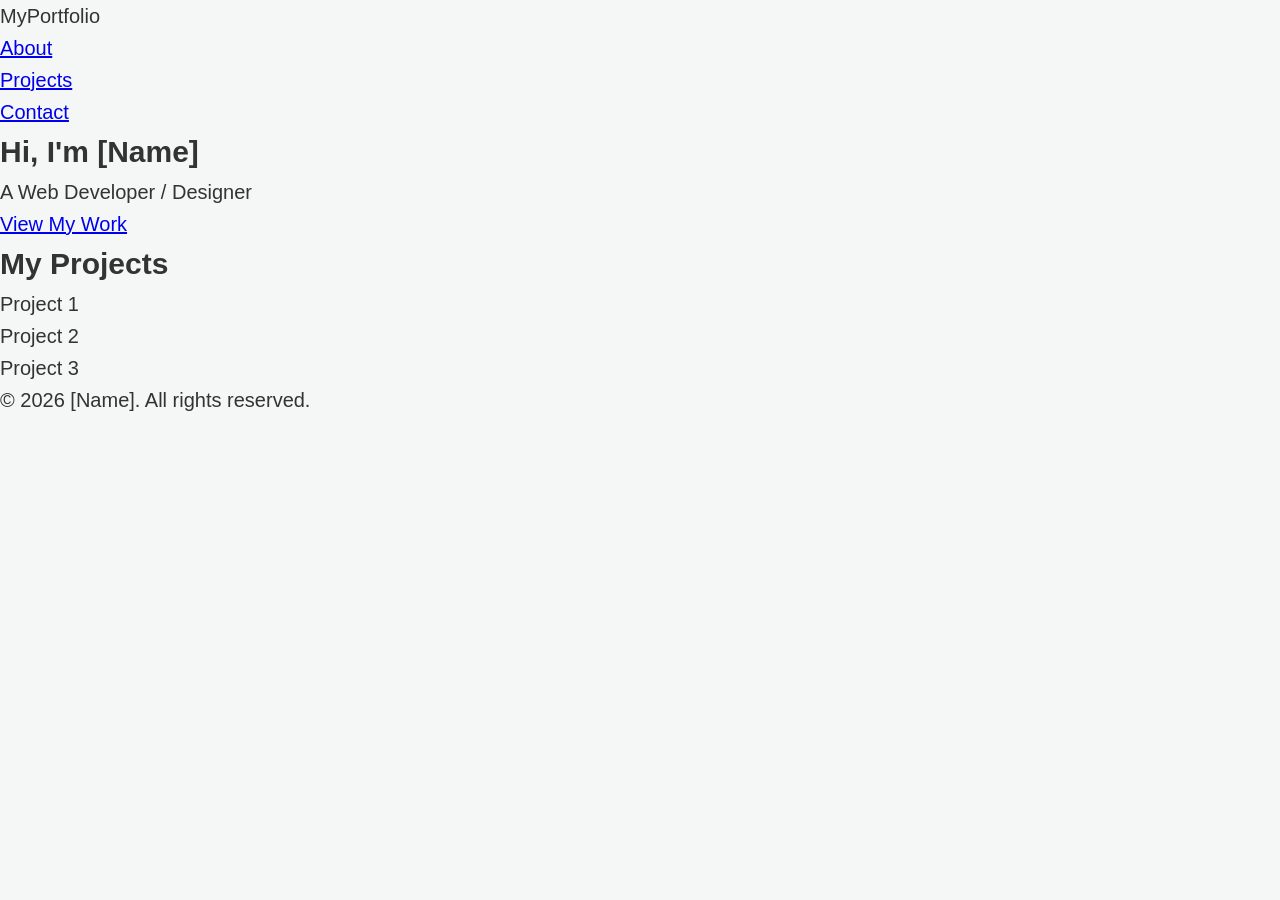
==== index.html @ 6ca4ef62 "Add files via upload Portfolio Planning II" ====
<!DOCTYPE html>
<html lang="en">
<head>
    <meta charset="UTF-8">
    <meta name="viewport" content="width=device-width, initial-scale=1.0">
    <title>Personal Portfolio</title>
    <!-- Link to external CSS stylesheet -->
    <link rel="stylesheet" href="styles.css">
    <!-- Example: Link for Font Awesome Icons -->
    <link rel="stylesheet" href="https://cdnjs.cloudflare.com/ajax/libs/font-awesome/6.0.0/css/all.min.css">
</head>
<body>

    <!-- Header / Navbar -->
    <header>
        <div class="logo">MyPortfolio</div>
        <nav>
            <ul>
                <li><a href="#about">About</a></li>
                <li><a href="#projects">Projects</a></li>
                <li><a href="#contact">Contact</a></li>
            </ul>
        </nav>
    </header>

    <!-- Hero Section -->
    <section id="hero">
        <h1>Hi, I'm [Name]</h1>
        <p>A Web Developer / Designer</p>
        <a href="#projects" class="btn">View My Work</a>
    </section>

    <!-- Projects Section -->
    <section id="projects">
        <h2>My Projects</h2>
        <div class="project-grid">
            <div class="project-card">Project 1</div>
            <div class="project-card">Project 2</div>
            <div class="project-card">Project 3</div>
        </div>
    </section>

    <!-- Footer -->
    <footer>
        <p>&copy; 2026 [Name]. All rights reserved.</p>
    </footer>

</body>
</html>
---- styles.css ----
/* --- Global Styles & Variables --- */
:root {
  --base-color: #ffffff;
  --text-color: #333333;
  --primary-color: #007bff; /* Example: Blue */
  --secondary-color: #6c757d;
  --bg-color: #f4f7f6;
  --font-family: 'Open Sans', sans-serif;
  --transition: all 0.3s ease;
}

* {
  box-sizing: border-box;
  margin: 0;
  padding: 0;
}

body {
  font-family: var(--font-family);
  background-color: var(--bg-color);
  color: var(--text-color);
  line-height: 1.6;
  font-size: 20px; /* Base size, adjusted for readability */
}

/* --- Navbar --- */
.page-header {
  position: fixed;
  top: 0;
  width: 100%;
  display: flex;
  justify-content: space-between;
  align-items: center;
  padding: 1rem 5%;
  background-color: var(--base-color);
  z-index: 1000;
  border-bottom: 1px solid #ddd;
}

.logo-holder a {
  font-size: 1.5rem;
  font-weight: bold;
  text-decoration: none;
  color: var(--text-color);
}

.nav-links {
  display: flex;
  list-style: none;
  gap: 20px;
}

.nav-links a {
  text-decoration: none;
  color: var(--text-color);
  font-weight: 500;
  transition: var(--transition);
}

.nav-links a:hover {
  color: var(--primary-color);
}

/* --- Hero Section --- */
.bgimage {
  height: 100vh;
  background: url('images/heroImage.jpeg') center/cover no-repeat;
  position: relative;
  display: flex;
  justify-content: center;
  align-items: center;
  color: white;
  text-align: center;
}

.hero-text h1 {
  font-size: 4.5rem;
  margin-bottom: 10px;
}

.hero-text p {
  font-size: 2rem;
}

/* --- Skills Section (Grid) --- */
.skills {
  padding: 50px 5%;
}

.skills-grid {
  display: grid;
  grid-template-columns: repeat(auto-fit, minmax(250px, 1fr));
  gap: 30px;
}

.skill-card {
  background: var(--base-color);
  padding: 20px;
  border-radius: 8px;
  text-align: center;
  transition: var(--transition);
}

.skill-card:hover {
  transform: translateY(-5px);
  box-shadow: 0 5px 15px rgba(0,0,0,0.1);
}

/* --- Responsive Media Queries --- */
@media (max-width: 768px) {
  .nav-links {
    display: none; /* Add JS for hamburger menu toggle */
  }

  .hero-text h1 {
    font-size: 2.5rem;
  }
  
  .hero-text p {
    font-size: 1.2rem;
  }
}
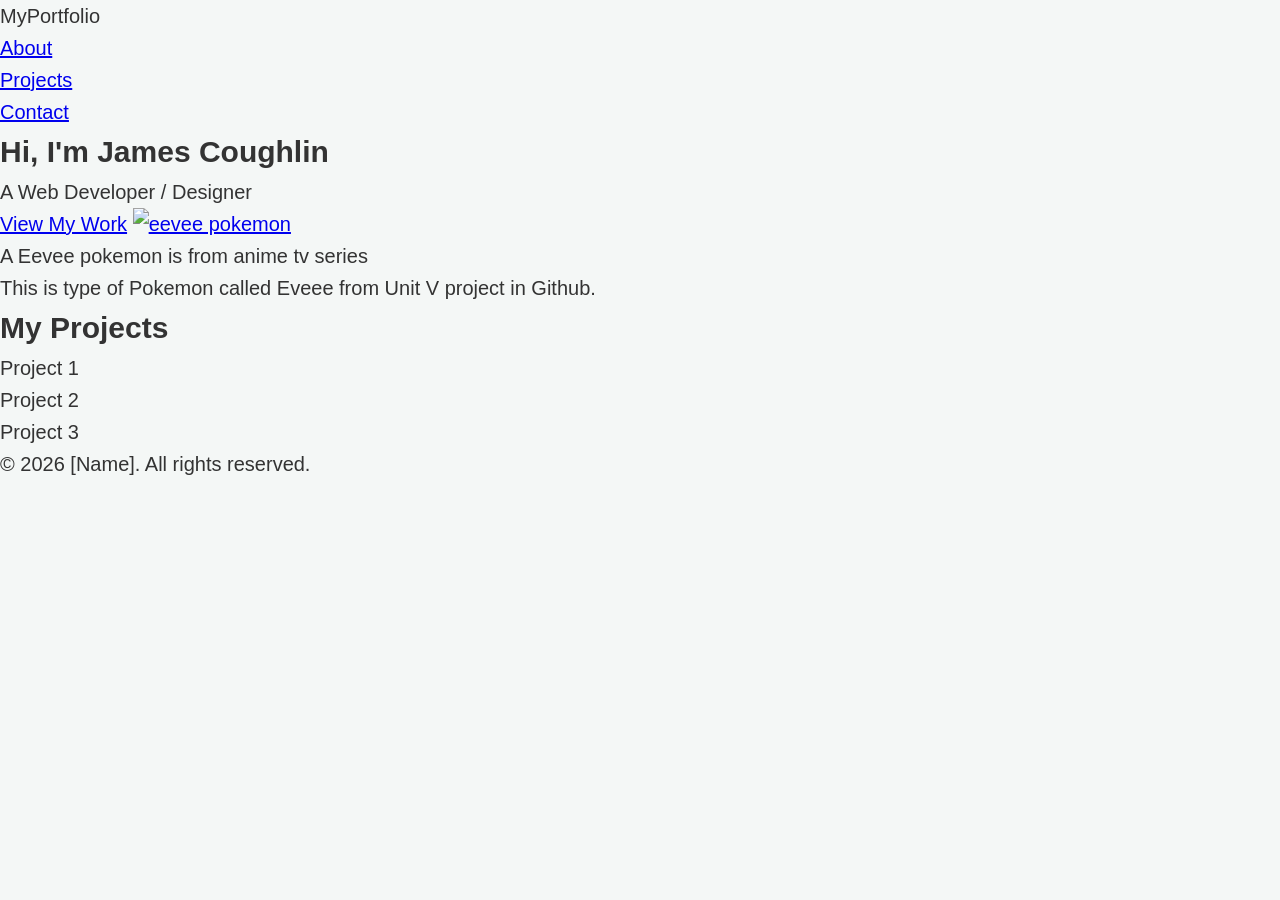
==== commit 95c8dd83: "Add files via upload" ====
--- a/index.html
+++ b/index.html
@@ -25,9 +25,18 @@
 
     <!-- Hero Section -->
     <section id="hero">
-        <h1>Hi, I'm [Name]</h1>
+        <h1>Hi, I'm James Coughlin</h1>
         <p>A Web Developer / Designer</p>
         <a href="#projects" class="btn">View My Work</a>
+        </div class="gallery-item">
+<a target="_blank" href="img_eevee.jpg">
+    <img src="img_eevee.jpg" alt="eevee pokemon" width="600" height="400"> 
+     </a>
+<div class="desc">A Eevee pokemon is from anime tv series</div>
+<div>
+    This is type of Pokemon called Eveee from Unit V project in Github.
+</div>
+
     </section>
 
     <!-- Projects Section -->
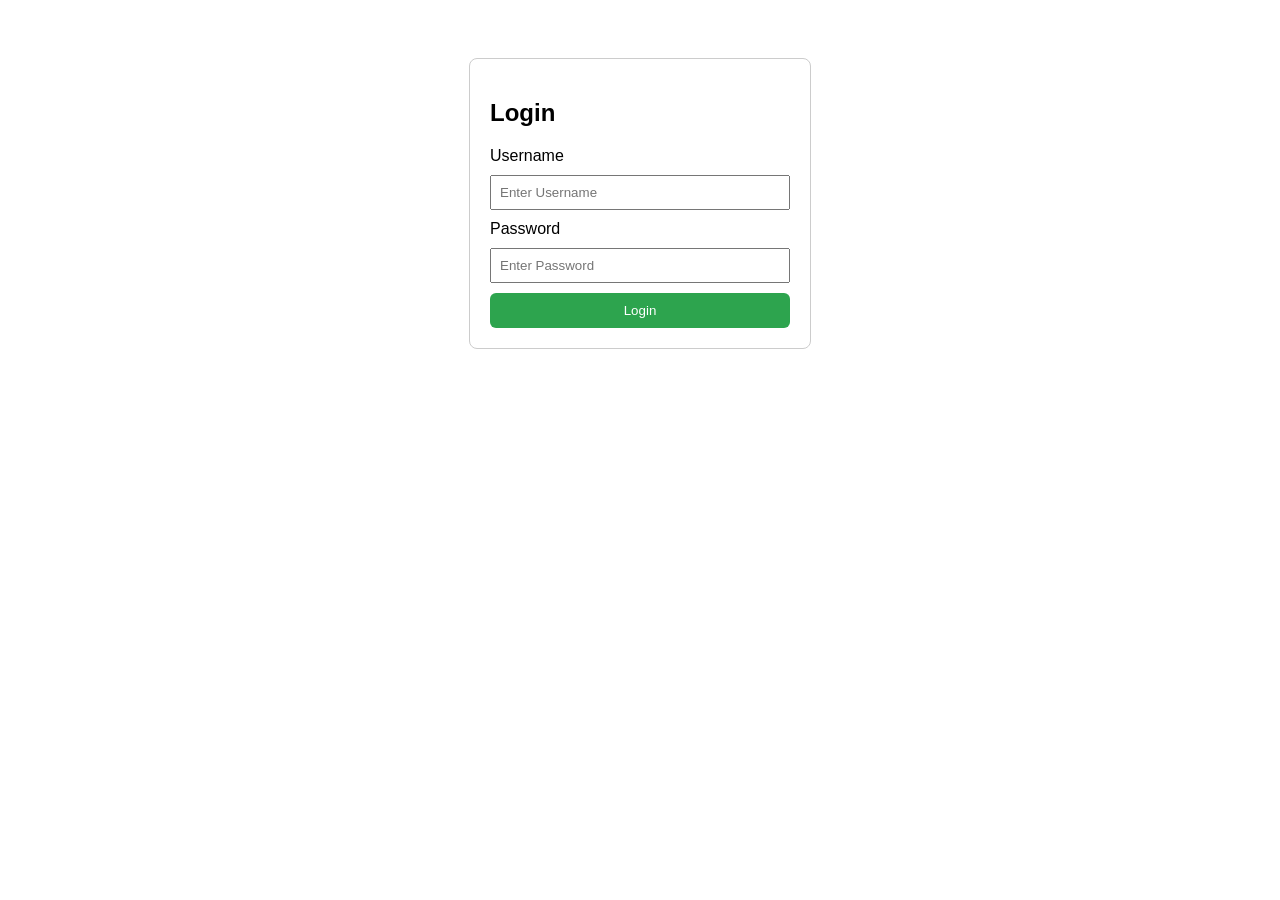
==== commit 2a611b9b: "Add files via upload" ====
--- a/index.html
+++ b/index.html
@@ -2,57 +2,28 @@
 <html lang="en">
 <head>
     <meta charset="UTF-8">
-    <meta name="viewport" content="width=device-width, initial-scale=1.0">
-    <title>Personal Portfolio</title>
-    <!-- Link to external CSS stylesheet -->
-    <link rel="stylesheet" href="styles.css">
-    <!-- Example: Link for Font Awesome Icons -->
-    <link rel="stylesheet" href="https://cdnjs.cloudflare.com/ajax/libs/font-awesome/6.0.0/css/all.min.css">
+    <title>Login Page</title>
+    <style>
+        body { font-family: sans-serif; display: flex; justify-content: center; padding-top: 50px; }
+        .login-box { border: 1px solid #ccc; padding: 20px; border-radius: 8px; width: 300px; }
+        input { width: 100%; padding: 8px; margin: 10px 0; box-sizing: border-box; }
+        button { width: 100%; padding: 10px; background-color: #2da44e; color: white; border: none; border-radius: 6px; cursor: pointer; }
+    </style>
 </head>
 <body>
-
-    <!-- Header / Navbar -->
-    <header>
-        <div class="logo">MyPortfolio</div>
-        <nav>
-            <ul>
-                <li><a href="#about">About</a></li>
-                <li><a href="#projects">Projects</a></li>
-                <li><a href="#contact">Contact</a></li>
-            </ul>
-        </nav>
-    </header>
-
-    <!-- Hero Section -->
-    <section id="hero">
-        <h1>Hi, I'm James Coughlin</h1>
-        <p>A Web Developer / Designer</p>
-        <a href="#projects" class="btn">View My Work</a>
-        </div class="gallery-item">
-<a target="_blank" href="img_eevee.jpg">
-    <img src="img_eevee.jpg" alt="eevee pokemon" width="600" height="400"> 
-     </a>
-<div class="desc">A Eevee pokemon is from anime tv series</div>
-<div>
-    This is type of Pokemon called Eveee from Unit V project in Github.
-</div>
-
-    </section>
-
-    <!-- Projects Section -->
-    <section id="projects">
-        <h2>My Projects</h2>
-        <div class="project-grid">
-            <div class="project-card">Project 1</div>
-            <div class="project-card">Project 2</div>
-            <div class="project-card">Project 3</div>
-        </div>
-    </section>
-
-    <!-- Footer -->
-    <footer>
-        <p>&copy; 2026 [Name]. All rights reserved.</p>
-    </footer>
-
+    <div class="login-box">
+        <h2>Login</h2>
+        <form>
+            <label for="username">Username</label>
+            <input type="text" id="username" name="username" placeholder="Enter Username" required>
+            
+            <label for="password">Password</label>
+            <input type="password" id="password" name="password" placeholder="Enter Password" required>
+            
+            <button type="submit">Login</button>
+        </form>
+    </div>
 </body>
 </html>
+
+
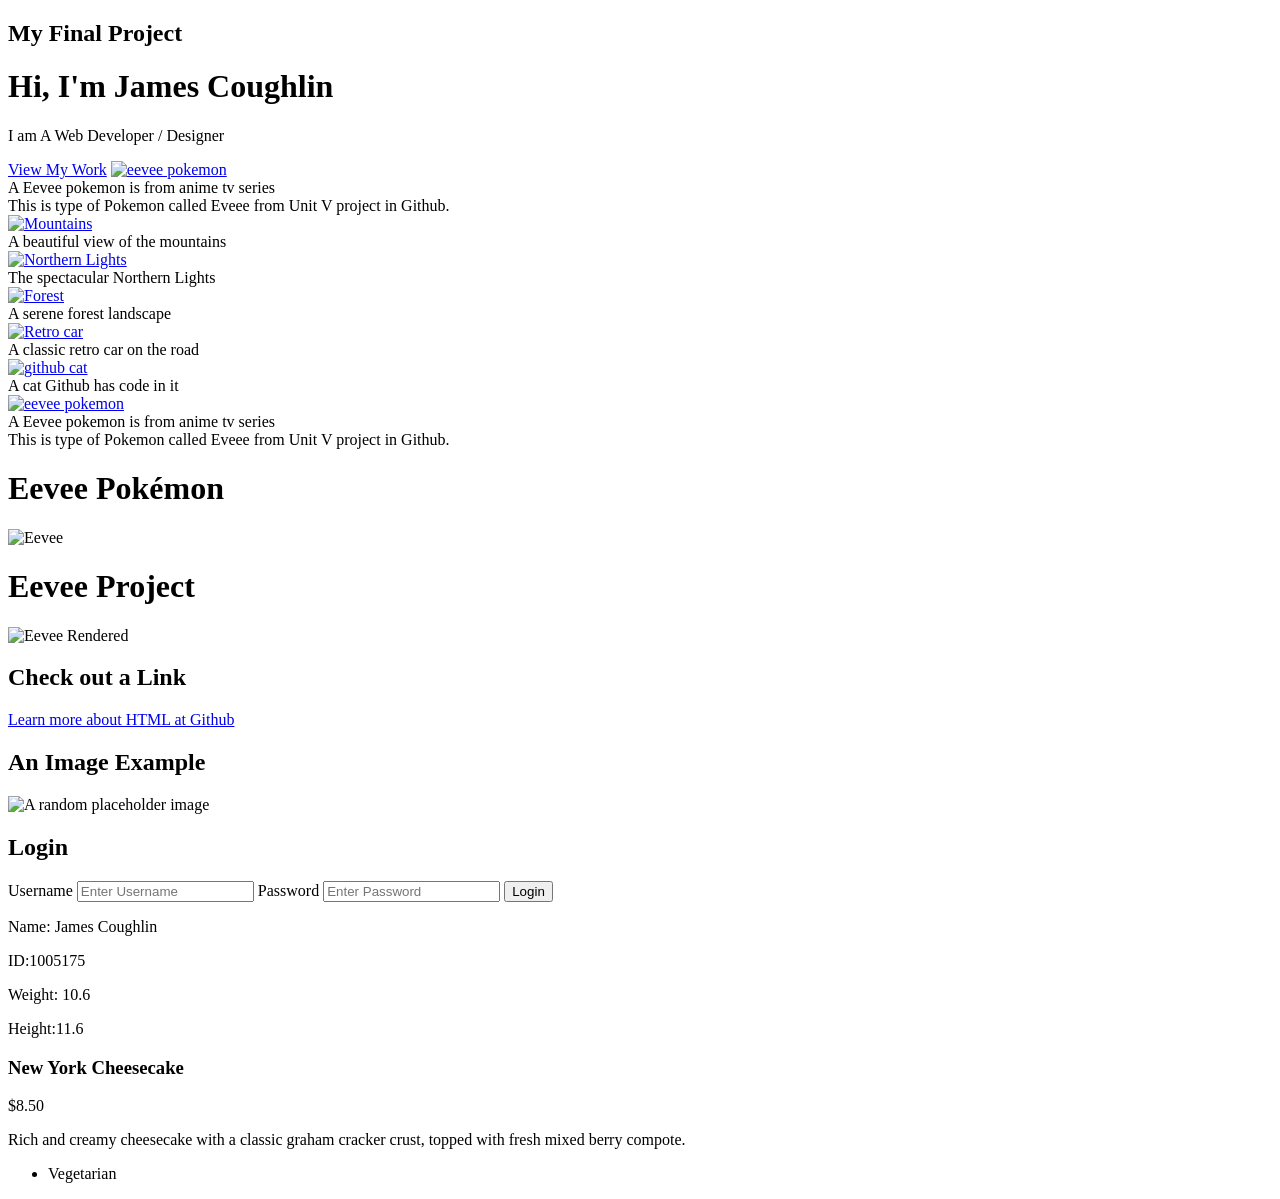
==== commit aaafe183: "Add files via upload" ====
--- a/index.html
+++ b/index.html
@@ -2,16 +2,88 @@
 <html lang="en">
 <head>
     <meta charset="UTF-8">
-    <title>Login Page</title>
-    <style>
-        body { font-family: sans-serif; display: flex; justify-content: center; padding-top: 50px; }
-        .login-box { border: 1px solid #ccc; padding: 20px; border-radius: 8px; width: 300px; }
-        input { width: 100%; padding: 8px; margin: 10px 0; box-sizing: border-box; }
-        button { width: 100%; padding: 10px; background-color: #2da44e; color: white; border: none; border-radius: 6px; cursor: pointer; }
-    </style>
+    <meta name="viewport" content="width=device-width, initial-scale=1.0">
+    <title>Responsive Image Gallery</title>
+    <link rel="stylesheet" href="Gallery.css"> <!-- Link to the CSS file -->
 </head>
 <body>
-    <div class="login-box">
+
+    <h2>My Final Project</h2>
+<h1>Hi, I'm James Coughlin</h1>
+        <p>I am A Web Developer / Designer</p>
+        <a href="#projects" class="btn">View My Work</a>
+        </div class="gallery-item">
+<a target="_blank" href="img_eevee.jpg">
+    <img src="img_eevee.jpg" alt="eevee pokemon" width="600" height="400"> 
+     </a>
+<div class="desc">A Eevee pokemon is from anime tv series</div>
+<div>
+    This is type of Pokemon called Eveee from Unit V project in Github.
+</div>
+    <div class="gallery-container">
+        <!-- Gallery Item 1 -->
+        <div class="gallery-item">
+            <a target="_blank" href="img_mountains.jpg">
+                <img src="img_mountains.jpg" alt="Mountains" width="600" height="400">
+            </a>
+            <div class="desc">A beautiful view of the mountains</div>
+        </div>
+
+        <!-- Gallery Item 2 -->
+        <div class="gallery-item">
+            <a target="_blank" href="img_lights.jpg">
+                <img src="img_lights.jpg" alt="Northern Lights" width="600" height="400">
+            </a>
+            <div class="desc">The spectacular Northern Lights</div>
+        </div>
+
+        <!-- Gallery Item 3 -->
+        <div class="gallery-item">
+            <a target="_blank" href="img_forest.jpg">
+                <img src="img_forest.jpg" alt="Forest" width="600" height="400">
+            </a>
+            <div class="desc">A serene forest landscape</div>
+        </div>
+
+        <!-- Gallery Item 4 -->
+        <div class="gallery-item">
+            <a target="_blank" href="img_retro.jpg">
+                <img src="img_retro.jpg" alt="Retro car" width="600" height="400">
+            </a>
+            <div class="desc">A classic retro car on the road</div>
+        </div>
+    <!-- Gallery Item 5 -->
+    </div class="gallery-item">
+    <a target="_blank" href="img_github.jpg">
+                <img src="img_github.jpg" alt="github cat" width="600" height="400">      
+            </a>
+<div class="desc">A cat Github has code in it</div>
+<div>
+<!-- Gallery Item 6 -->
+    </div class="gallery-item">
+<a target="_blank" href="img_eevee.jpg">
+    <img src="img_eevee.jpg" alt="eevee pokemon" width="600" height="400"> 
+     </a>
+<div class="desc">A Eevee pokemon is from anime tv series</div>
+<div>
+    This is type of Pokemon called Eveee from Unit V project in Github.
+</div>
+<h1>Eevee Pokémon</h1>
+    <!-- Example using an image from a GitHub repository -->
+    <img src="https://github.com/Jpcouglhin/jpcoughin.git" 
+         alt="Eevee" 
+         width="200" 
+         height="200">
+
+<h1>Eevee Project</h1>
+    <img src="images/eevee.png" alt="Eevee Rendered">
+    <h2>Check out a Link</h2>
+        <!-- Link to an external website, opens in a new tab -->
+        <a href="www.github.com" target="_blank">Learn more about HTML at Github</a>
+
+        <h2>An Image Example</h2>
+        <!-- Example of adding an image from a URL -->
+        <img src="picsum.photos" alt="A random placeholder image">
         <h2>Login</h2>
         <form>
             <label for="username">Username</label>
@@ -21,9 +93,21 @@
             <input type="password" id="password" name="password" placeholder="Enter Password" required>
             
             <button type="submit">Login</button>
-        </form>
+            <div id="pokemon-display">
+            <p id="pokemon-name">Name: James Coughlin </p>
+            <p id="pokemon-id">ID:1005175 </p>
+            <p id="weight">Weight: 10.6</p>
+            <p id="height">Height:11.6</p>
+            <div id="pokemon-img">
+        <article class="dessert-item">
+    <div class="item-header">
+        <h3 class="dessert-name">New York Cheesecake</h3>
+        <span class="dessert-price">$8.50</span>
     </div>
+    <p class="dessert-description">Rich and creamy cheesecake with a classic graham cracker crust, topped with fresh mixed berry compote.</p>
+    <ul class="dietary-tags">
+        <li class="tag vegetarian">Vegetarian</li>
+    </ul>
+</article>
 </body>
 </html>
-
-
